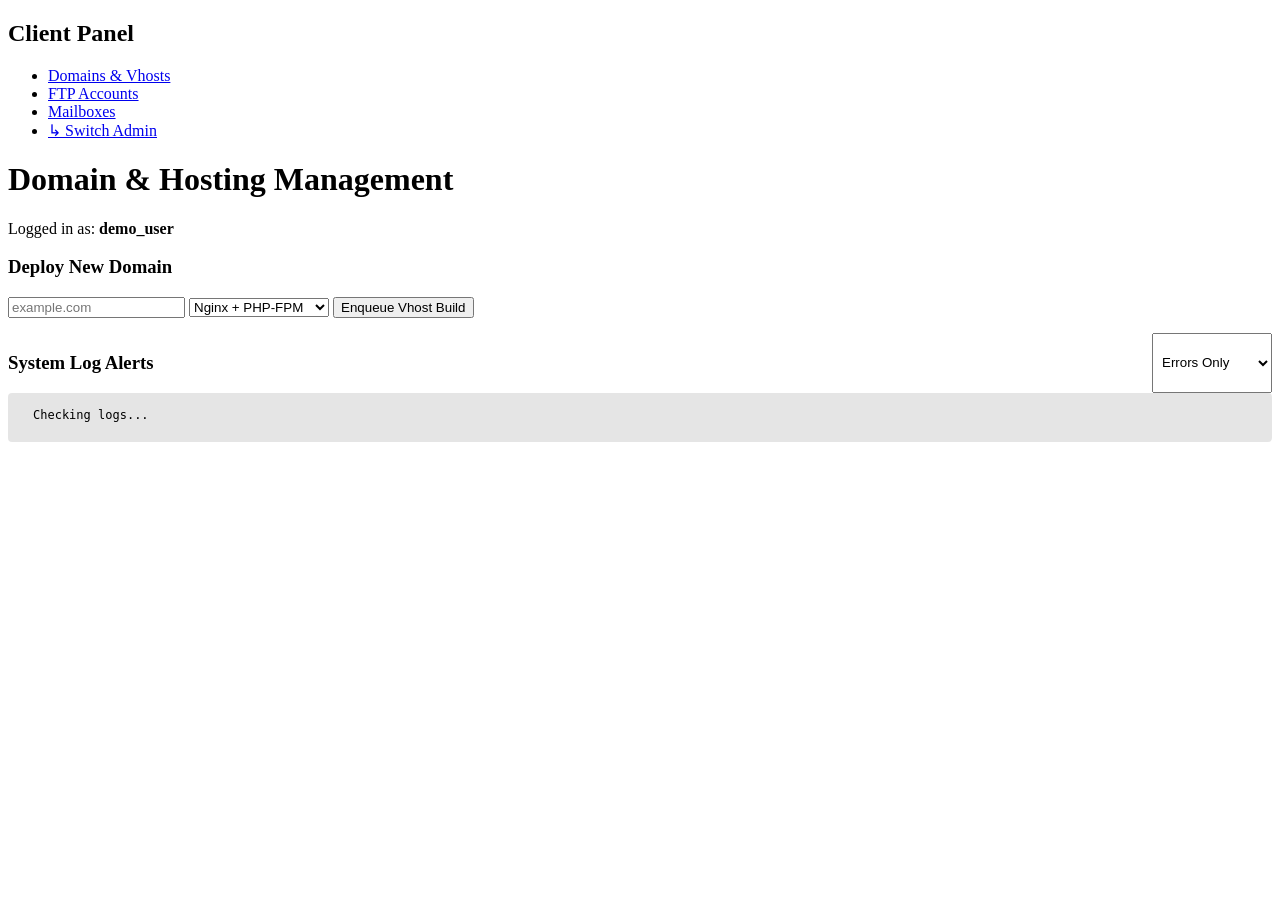
==== web/user/index.html @ f7bd6663 "Initialize dev branch with current project state" ====
<!DOCTYPE html>
<html lang="en">
<head>
    <meta charset="UTF-8">
    <meta name="viewport" content="width=device-width, initial-scale=1.0">
    <title>User Area | dashBoard2go</title>
    <link href="https://fonts.googleapis.com/css2?family=Poppins:wght@300;400;500;600&display=swap" rel="stylesheet">
    <link rel="stylesheet" href="/shared/style.css">
    <style>
        .alert-box { max-height: 250px; overflow-y: auto; background: rgba(0,0,0,0.1); padding: 15px; border-radius: 4px; font-family: monospace; font-size: 12px; }
        .alert-box div { margin-bottom: 5px; border-left: 2px solid var(--danger-color); padding-left: 10px; }
    </style>
</head>
<body>
    <aside class="sidebar">
        <h2>Client Panel</h2>
        <ul>
            <li><a href="#" class="active">Domains & Vhosts</a></li>
            <li><a href="#">FTP Accounts</a></li>
            <li><a href="#">Mailboxes</a></li>
            <li><a href="/admin">↳ Switch Admin</a></li>
        </ul>
    </aside>

    <main class="main-content">
        <header>
            <h1>Domain & Hosting Management</h1>
            <div class="user-info">
                <span>Logged in as: <strong>demo_user</strong></span>
            </div>
        </header>

        <div class="grid-2">
            <!-- Add Domain Form -->
            <div class="card">
                <h3>Deploy New Domain</h3>
                <form id="addDomainForm">
                    <input type="text" id="domain" placeholder="example.com" required>
                    <select id="engine">
                        <option value="nginx">Nginx + PHP-FPM</option>
                        <option value="apache2">Apache2 + FastCGI</option>
                    </select>
                    <input type="hidden" id="sysuser" value="demo_user">
                    <button type="submit">Enqueue Vhost Build</button>
                    <div id="domainResponse" style="margin-top: 15px; font-size: 14px;"></div>
                </form>
            </div>

            <!-- Web & Server Log Alerts -->
            <div class="card">
                <div style="display:flex; justify-content:space-between;">
                    <h3>System Log Alerts</h3>
                    <select id="alertPref" style="width: 120px; padding: 5px;" onchange="updateAlertLevel(this.value)">
                        <option value="none">Disabled</option>
                        <option value="errors" selected>Errors Only</option>
                        <option value="warnings">Warnings Only</option>
                        <option value="both">Both</option>
                    </select>
                </div>
                
                <div class="alert-box" id="recentAlerts">
                    <div style="border-color: var(--success-color);">Checking logs...</div>
                </div>
            </div>
        </div>
    </main>

    <script>
        // Form Submission mapping to Core API Job Queue -> Worker
        document.getElementById('addDomainForm').addEventListener('submit', async (e) => {
            e.preventDefault();
            const btn = e.target.querySelector('button');
            const originalText = btn.innerText;
            btn.innerText = "Queueing...";
            
            const payload = {
                domain: document.getElementById('domain').value,
                engine: document.getElementById('engine').value,
                username: document.getElementById('sysuser').value
            };

            try {
                const res = await fetch('/api/v1/user/vhost', {
                    method: 'POST',
                    headers: {'Content-Type': 'application/json'},
                    body: JSON.stringify(payload)
                });
                const data = await res.json();
                
                if(res.ok) {
                    document.getElementById('domainResponse').innerHTML = `<span style="color: var(--success-color)">Success! Job ID: ${data.job_id} processed by background worker.</span>`;
                } else {
                    document.getElementById('domainResponse').innerHTML = `<span style="color: var(--danger-color)">Error: ${data.error}</span>`;
                }
                
                e.target.reset();
            } catch (err) {
                 document.getElementById('domainResponse').innerHTML = `<span style="color: var(--danger-color)">Failed to deploy vhost.</span>`;
            }
            btn.innerText = originalText;
        });

        // Async API to fetch alerts polled by watchdog from DB
        async function fetchAlerts() {
            try {
                const res = await fetch('/api/v1/user/alerts');
                const data = await res.json();
                
                let html = '';
                if(data.alerts && data.alerts.length > 0) {
                    data.alerts.forEach(msg => {
                        let colorStr = msg.toLowerCase().includes('warn') ? "var(--warning-color)" : "var(--danger-color)";
                        html += `<div style="border-color: ${colorStr}">${msg}</div>`;
                    });
                } else {
                    html = '<div style="border-color: var(--success-color)">No active alerts found.</div>';
                }
                document.getElementById('recentAlerts').innerHTML = html;
            } catch(e) {
                console.error("Alerts sync failed.");
            }
        }

        async function updateAlertLevel(level) {
             await fetch('/api/v1/user/alerts/config', {
                method: 'POST',
                headers: {'Content-Type': 'application/json'},
                body: JSON.stringify({username: "demo_user", level: level})
             });
        }

        fetchAlerts();
        setInterval(fetchAlerts, 15000); // UI poll Watchdog alerts
    </script>
</body>
</html>
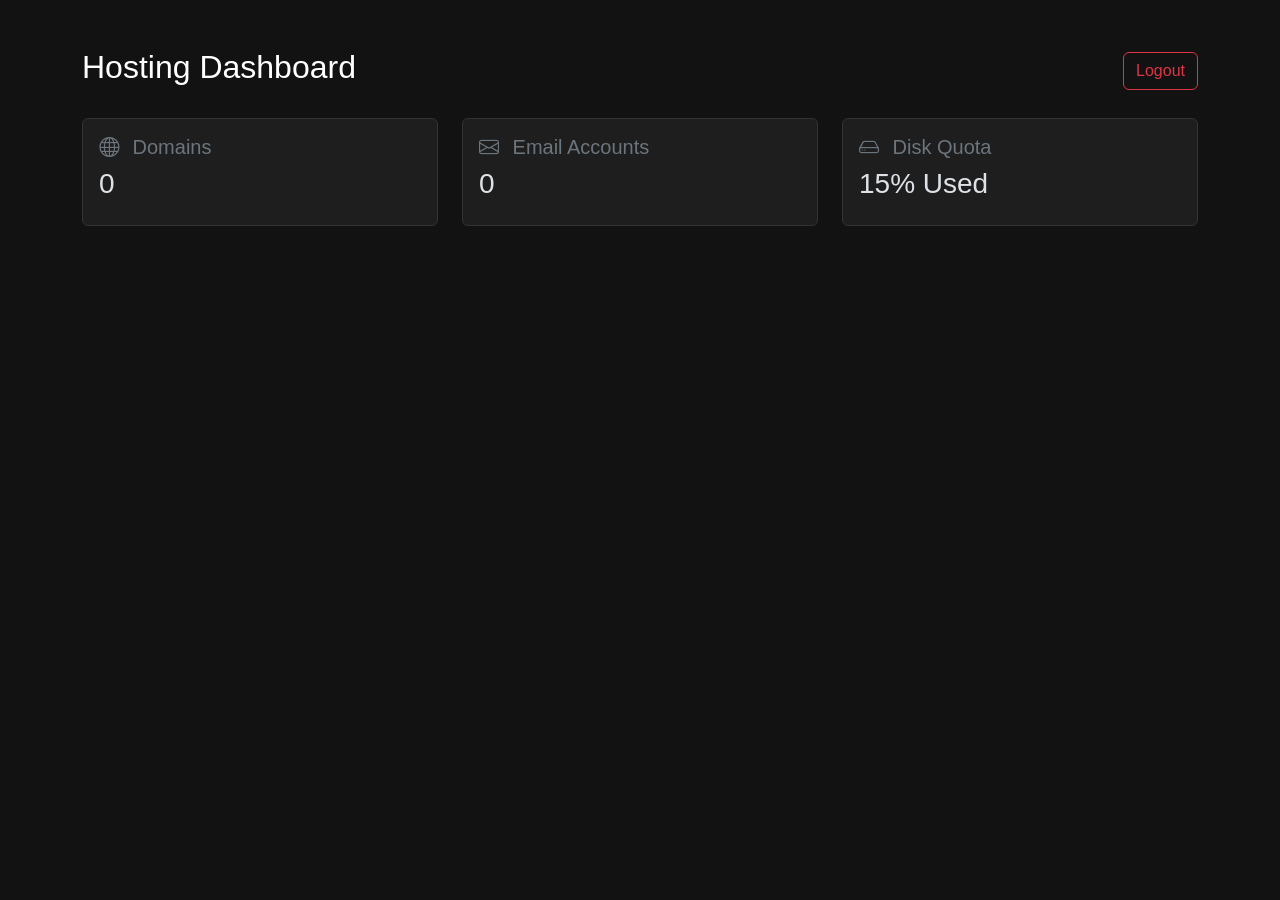
==== commit ab89b106: "Add Cockpit-style Bootstrap admin and User impersonation" ====
--- a/web/user/index.html
+++ b/web/user/index.html
@@ -1,136 +1,67 @@
 <!DOCTYPE html>
-<html lang="en">
+<html lang="en" data-bs-theme="dark">
 <head>
     <meta charset="UTF-8">
     <meta name="viewport" content="width=device-width, initial-scale=1.0">
-    <title>User Area | dashBoard2go</title>
-    <link href="https://fonts.googleapis.com/css2?family=Poppins:wght@300;400;500;600&display=swap" rel="stylesheet">
-    <link rel="stylesheet" href="/shared/style.css">
+    <title>User Dashboard | dashBoard2go</title>
+    <!-- Bootstrap CSS (Dark Mode Default) -->
+    <link href="https://cdn.jsdelivr.net/npm/bootstrap@5.3.3/dist/css/bootstrap.min.css" rel="stylesheet">
+    <link rel="stylesheet" href="https://cdn.jsdelivr.net/npm/bootstrap-icons@1.11.3/font/bootstrap-icons.min.css">
     <style>
-        .alert-box { max-height: 250px; overflow-y: auto; background: rgba(0,0,0,0.1); padding: 15px; border-radius: 4px; font-family: monospace; font-size: 12px; }
-        .alert-box div { margin-bottom: 5px; border-left: 2px solid var(--danger-color); padding-left: 10px; }
+        body { font-family: 'Poppins', sans-serif; background-color: #121212; }
+        .impersonation-bar { background-color: #dc3545; color: white; padding: 10px; text-align: center; font-weight: bold; }
+        .card { background-color: #1e1e1e; border: 1px solid #333; margin-bottom: 20px; }
     </style>
 </head>
 <body>
-    <aside class="sidebar">
-        <h2>Client Panel</h2>
-        <ul>
-            <li><a href="#" class="active">Domains & Vhosts</a></li>
-            <li><a href="#">FTP Accounts</a></li>
-            <li><a href="#">Mailboxes</a></li>
-            <li><a href="/admin">↳ Switch Admin</a></li>
-        </ul>
-    </aside>
+    <div id="impersonationBar" class="impersonation-bar d-none">
+        <i class="bi bi-exclamation-triangle"></i> You are logged in as a user. <a href="/admin" class="text-white text-decoration-underline" onclick="returnAdmin()">Return to Admin Dashboard</a>
+    </div>
 
-    <main class="main-content">
-        <header>
-            <h1>Domain & Hosting Management</h1>
-            <div class="user-info">
-                <span>Logged in as: <strong>demo_user</strong></span>
+    <div class="container mt-5">
+        <div class="d-flex justify-content-between align-items-center mb-4">
+            <h2 class="text-white">Hosting Dashboard</h2>
+            <button class="btn btn-outline-danger" onclick="logout()">Logout</button>
+        </div>
+
+        <div class="row">
+            <div class="col-md-4">
+                <div class="card p-3">
+                    <h5 class="text-secondary"><i class="bi bi-globe me-2"></i> Domains</h5>
+                    <h3>0</h3>
+                </div>
             </div>
-        </header>
-
-        <div class="grid-2">
-            <!-- Add Domain Form -->
-            <div class="card">
-                <h3>Deploy New Domain</h3>
-                <form id="addDomainForm">
-                    <input type="text" id="domain" placeholder="example.com" required>
-                    <select id="engine">
-                        <option value="nginx">Nginx + PHP-FPM</option>
-                        <option value="apache2">Apache2 + FastCGI</option>
-                    </select>
-                    <input type="hidden" id="sysuser" value="demo_user">
-                    <button type="submit">Enqueue Vhost Build</button>
-                    <div id="domainResponse" style="margin-top: 15px; font-size: 14px;"></div>
-                </form>
+            <div class="col-md-4">
+                <div class="card p-3">
+                    <h5 class="text-secondary"><i class="bi bi-envelope me-2"></i> Email Accounts</h5>
+                    <h3>0</h3>
+                </div>
             </div>
-
-            <!-- Web & Server Log Alerts -->
-            <div class="card">
-                <div style="display:flex; justify-content:space-between;">
-                    <h3>System Log Alerts</h3>
-                    <select id="alertPref" style="width: 120px; padding: 5px;" onchange="updateAlertLevel(this.value)">
-                        <option value="none">Disabled</option>
-                        <option value="errors" selected>Errors Only</option>
-                        <option value="warnings">Warnings Only</option>
-                        <option value="both">Both</option>
-                    </select>
-                </div>
-                
-                <div class="alert-box" id="recentAlerts">
-                    <div style="border-color: var(--success-color);">Checking logs...</div>
+            <div class="col-md-4">
+                <div class="card p-3">
+                    <h5 class="text-secondary"><i class="bi bi-hdd me-2"></i> Disk Quota</h5>
+                    <h3>15% Used</h3>
                 </div>
             </div>
         </div>
-    </main>
+    </div>
 
+    <script src="https://cdn.jsdelivr.net/npm/bootstrap@5.3.3/dist/js/bootstrap.bundle.min.js"></script>
     <script>
-        // Form Submission mapping to Core API Job Queue -> Worker
-        document.getElementById('addDomainForm').addEventListener('submit', async (e) => {
-            e.preventDefault();
-            const btn = e.target.querySelector('button');
-            const originalText = btn.innerText;
-            btn.innerText = "Queueing...";
-            
-            const payload = {
-                domain: document.getElementById('domain').value,
-                engine: document.getElementById('engine').value,
-                username: document.getElementById('sysuser').value
-            };
-
-            try {
-                const res = await fetch('/api/v1/user/vhost', {
-                    method: 'POST',
-                    headers: {'Content-Type': 'application/json'},
-                    body: JSON.stringify(payload)
-                });
-                const data = await res.json();
-                
-                if(res.ok) {
-                    document.getElementById('domainResponse').innerHTML = `<span style="color: var(--success-color)">Success! Job ID: ${data.job_id} processed by background worker.</span>`;
-                } else {
-                    document.getElementById('domainResponse').innerHTML = `<span style="color: var(--danger-color)">Error: ${data.error}</span>`;
-                }
-                
-                e.target.reset();
-            } catch (err) {
-                 document.getElementById('domainResponse').innerHTML = `<span style="color: var(--danger-color)">Failed to deploy vhost.</span>`;
-            }
-            btn.innerText = originalText;
-        });
-
-        // Async API to fetch alerts polled by watchdog from DB
-        async function fetchAlerts() {
-            try {
-                const res = await fetch('/api/v1/user/alerts');
-                const data = await res.json();
-                
-                let html = '';
-                if(data.alerts && data.alerts.length > 0) {
-                    data.alerts.forEach(msg => {
-                        let colorStr = msg.toLowerCase().includes('warn') ? "var(--warning-color)" : "var(--danger-color)";
-                        html += `<div style="border-color: ${colorStr}">${msg}</div>`;
-                    });
-                } else {
-                    html = '<div style="border-color: var(--success-color)">No active alerts found.</div>';
-                }
-                document.getElementById('recentAlerts').innerHTML = html;
-            } catch(e) {
-                console.error("Alerts sync failed.");
-            }
+        if (localStorage.getItem('adminReturn') === 'true') {
+            document.getElementById('impersonationBar').classList.remove('d-none');
         }
 
-        async function updateAlertLevel(level) {
-             await fetch('/api/v1/user/alerts/config', {
-                method: 'POST',
-                headers: {'Content-Type': 'application/json'},
-                body: JSON.stringify({username: "demo_user", level: level})
-             });
+        function returnAdmin() {
+            localStorage.removeItem('adminReturn');
+            // Mock reverting explicitly in go routes, but for now client visually removes it.
+            window.location.href = '/admin';
         }
 
-        fetchAlerts();
-        setInterval(fetchAlerts, 15000); // UI poll Watchdog alerts
+        function logout() {
+            document.cookie = "dashboard_session=; expires=Thu, 01 Jan 1970 00:00:00 UTC; path=/;";
+            window.location.href = '/login';
+        }
     </script>
 </body>
 </html>
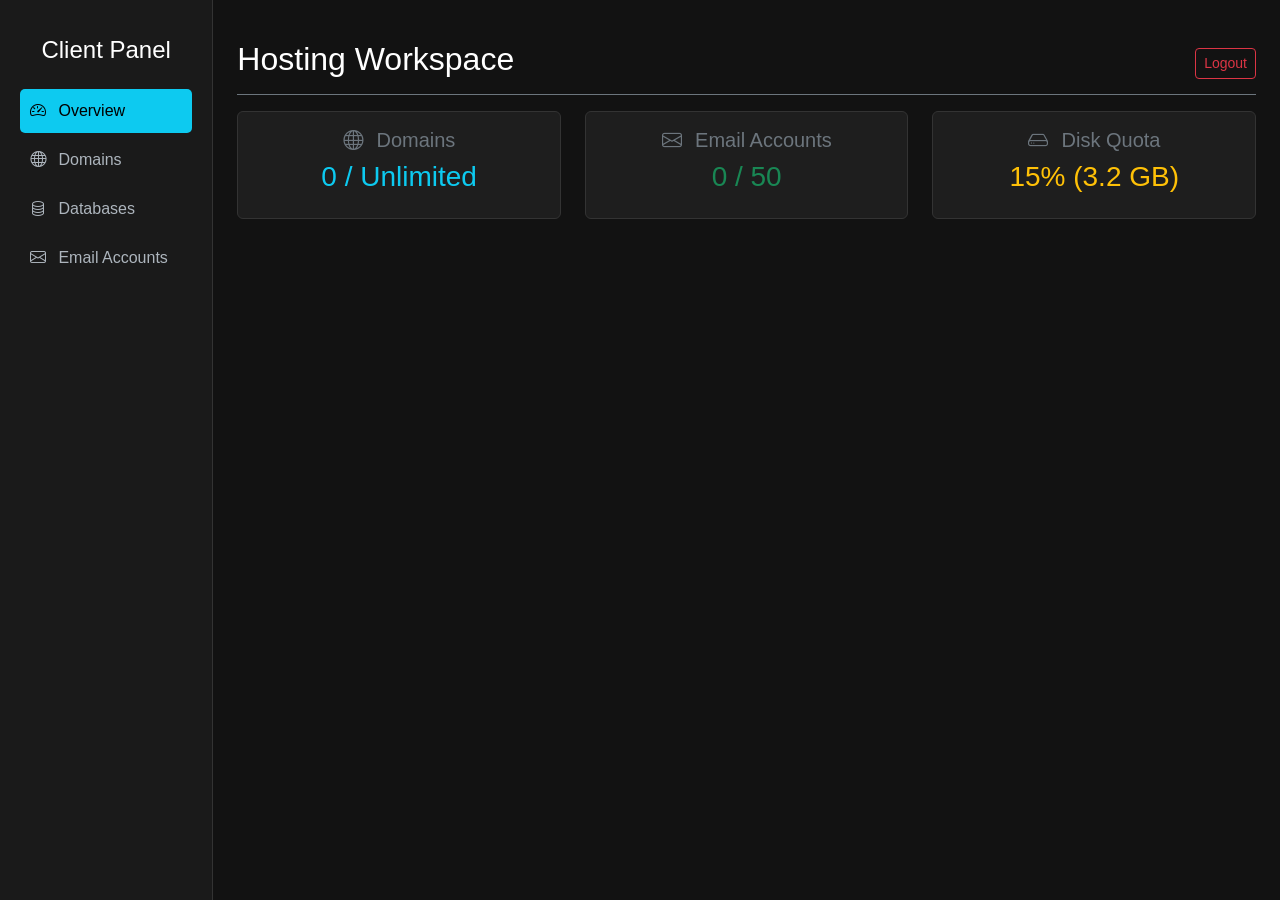
==== commit e0c60b34: "Feature: Refactor User interface bridging unified sidebar styling and explicit mapping forms for Dom" ====
--- a/web/user/index.html
+++ b/web/user/index.html
@@ -4,46 +4,161 @@
     <meta charset="UTF-8">
     <meta name="viewport" content="width=device-width, initial-scale=1.0">
     <title>User Dashboard | dashBoard2go</title>
-    <!-- Bootstrap CSS (Dark Mode Default) -->
+    <!-- Bootstrap CSS -->
     <link href="https://cdn.jsdelivr.net/npm/bootstrap@5.3.3/dist/css/bootstrap.min.css" rel="stylesheet">
     <link rel="stylesheet" href="https://cdn.jsdelivr.net/npm/bootstrap-icons@1.11.3/font/bootstrap-icons.min.css">
     <style>
         body { font-family: 'Poppins', sans-serif; background-color: #121212; }
         .impersonation-bar { background-color: #dc3545; color: white; padding: 10px; text-align: center; font-weight: bold; }
+        .sidebar { min-height: 100vh; background-color: #1a1a1a; padding: 20px; border-right: 1px solid #333; }
+        .sidebar a { color: #adb5bd; text-decoration: none; padding: 10px; display: block; border-radius: 5px; margin-bottom: 5px; }
+        .sidebar a:hover, .sidebar a.active { background-color: #0dcaf0; color: #000; font-weight: 500; }
         .card { background-color: #1e1e1e; border: 1px solid #333; margin-bottom: 20px; }
+        .card-header { border-bottom: 1px solid #333; background-color: rgba(0,0,0,0.2); }
     </style>
 </head>
 <body>
     <div id="impersonationBar" class="impersonation-bar d-none">
-        <i class="bi bi-exclamation-triangle"></i> You are logged in as a user. <a href="/admin" class="text-white text-decoration-underline" onclick="returnAdmin()">Return to Admin Dashboard</a>
+        <i class="bi bi-exclamation-triangle"></i> You are logged in as a user. <a href="#" class="text-white text-decoration-underline" onclick="returnAdmin()">Return to Admin Dashboard</a>
     </div>
 
-    <div class="container mt-5">
-        <div class="d-flex justify-content-between align-items-center mb-4">
-            <h2 class="text-white">Hosting Dashboard</h2>
-            <button class="btn btn-outline-danger" onclick="logout()">Logout</button>
+    <div class="container-fluid">
+        <div class="row">
+            <!-- Sidebar -->
+            <nav class="col-md-3 col-lg-2 d-md-block sidebar collapse">
+                <div class="position-sticky pt-3">
+                    <h4 class="text-white text-center mb-4">Client Panel</h4>
+                    <ul class="nav flex-column">
+                        <li class="nav-item"><a class="nav-link active" href="#dashboard" data-bs-toggle="pill"><i class="bi bi-speedometer2 me-2"></i> Overview</a></li>
+                        <li class="nav-item"><a class="nav-link" href="#domains" data-bs-toggle="pill"><i class="bi bi-globe me-2"></i> Domains</a></li>
+                        <li class="nav-item"><a class="nav-link" href="#databases" data-bs-toggle="pill"><i class="bi bi-database me-2"></i> Databases</a></li>
+                        <li class="nav-item"><a class="nav-link" href="#email" data-bs-toggle="pill"><i class="bi bi-envelope me-2"></i> Email Accounts</a></li>
+                    </ul>
+                </div>
+            </nav>
+
+            <!-- Main Content -->
+            <main class="col-md-9 ms-sm-auto col-lg-10 px-md-4 py-4">
+                <div class="d-flex justify-content-between flex-wrap flex-md-nowrap align-items-center pt-3 pb-2 mb-3 border-bottom border-secondary">
+                    <h2 class="text-white">Hosting Workspace</h2>
+                    <button class="btn btn-outline-danger btn-sm" onclick="logout()">Logout</button>
+                </div>
+
+                <div class="tab-content" id="v-pills-tabContent">
+                    <!-- Dashboard -->
+                    <div class="tab-pane fade show active" id="dashboard">
+                        <div class="row">
+                            <div class="col-md-4">
+                                <div class="card p-3 text-center">
+                                    <h5 class="text-secondary"><i class="bi bi-globe me-2"></i> Domains</h5>
+                                    <h3 class="text-info">0 / Unlimited</h3>
+                                </div>
+                            </div>
+                            <div class="col-md-4">
+                                <div class="card p-3 text-center">
+                                    <h5 class="text-secondary"><i class="bi bi-envelope me-2"></i> Email Accounts</h5>
+                                    <h3 class="text-success">0 / 50</h3>
+                                </div>
+                            </div>
+                            <div class="col-md-4">
+                                <div class="card p-3 text-center">
+                                    <h5 class="text-secondary"><i class="bi bi-hdd me-2"></i> Disk Quota</h5>
+                                    <h3 class="text-warning">15% (3.2 GB)</h3>
+                                </div>
+                            </div>
+                        </div>
+                    </div>
+
+                    <!-- Domains -->
+                    <div class="tab-pane fade" id="domains">
+                        <div class="card">
+                            <div class="card-header d-flex justify-content-between align-items-center">
+                                <span>Domain Manager</span>
+                                <button class="btn btn-sm btn-info text-dark" data-bs-toggle="modal" data-bs-target="#addDomainModal">Add New Domain</button>
+                            </div>
+                            <div class="card-body table-responsive">
+                                <table class="table table-dark table-hover">
+                                    <thead><tr><th>Domain</th><th>Document Root</th><th>PHP Version</th><th>SSL</th><th>Actions</th></tr></thead>
+                                    <tbody id="domainTable">
+                                        <tr><td colspan="5" class="text-center text-muted">No domains configured.</td></tr>
+                                    </tbody>
+                                </table>
+                            </div>
+                        </div>
+                    </div>
+
+                    <!-- Databases -->
+                    <div class="tab-pane fade" id="databases">
+                        <div class="card">
+                            <div class="card-header d-flex justify-content-between align-items-center">
+                                <span>MySQL / MariaDB Databases</span>
+                                <button class="btn btn-sm btn-info text-dark" data-bs-toggle="modal" data-bs-target="#addDbModal">Create Database</button>
+                            </div>
+                            <div class="card-body table-responsive">
+                                <table class="table table-dark table-hover">
+                                    <thead><tr><th>Database Name</th><th>User</th><th>Host</th><th>Actions</th></tr></thead>
+                                    <tbody id="dbTable">
+                                        <tr><td colspan="4" class="text-center text-muted">No databases created.</td></tr>
+                                    </tbody>
+                                </table>
+                            </div>
+                        </div>
+                    </div>
+
+                    <!-- Email -->
+                    <div class="tab-pane fade" id="email">
+                        <div class="card">
+                            <div class="card-header d-flex justify-content-between align-items-center">
+                                <span>Mailboxes</span>
+                                <button class="btn btn-sm btn-info text-dark" data-bs-toggle="modal" data-bs-target="#addEmailModal">Create Mailbox</button>
+                            </div>
+                            <div class="card-body table-responsive">
+                                <table class="table table-dark table-hover">
+                                    <thead><tr><th>Address</th><th>Quota</th><th>Usage</th><th>Actions</th></tr></thead>
+                                    <tbody id="emailTable">
+                                        <tr><td colspan="4" class="text-center text-muted">No mailboxes created.</td></tr>
+                                    </tbody>
+                                </table>
+                            </div>
+                        </div>
+                    </div>
+                </div>
+            </main>
         </div>
+    </div>
 
-        <div class="row">
-            <div class="col-md-4">
-                <div class="card p-3">
-                    <h5 class="text-secondary"><i class="bi bi-globe me-2"></i> Domains</h5>
-                    <h3>0</h3>
+    <!-- Modals -->
+    <!-- Add Domain Form -->
+    <div class="modal fade" id="addDomainModal" tabindex="-1" data-bs-theme="dark">
+      <div class="modal-dialog">
+        <div class="modal-content bg-dark text-white">
+          <div class="modal-header border-secondary">
+            <h5 class="modal-title">Add New Domain</h5>
+            <button type="button" class="btn-close" data-bs-dismiss="modal"></button>
+          </div>
+          <div class="modal-body">
+            <form id="formAddDomain">
+                <div class="mb-3">
+                    <label>Domain Name</label>
+                    <input type="text" class="form-control bg-secondary text-white border-0" id="domName" placeholder="example.com" required>
                 </div>
-            </div>
-            <div class="col-md-4">
-                <div class="card p-3">
-                    <h5 class="text-secondary"><i class="bi bi-envelope me-2"></i> Email Accounts</h5>
-                    <h3>0</h3>
+                <div class="mb-3">
+                    <label>PHP Version</label>
+                    <select class="form-select bg-secondary text-white border-0" id="domPhp">
+                        <option value="8.3">PHP 8.3 (Default)</option>
+                        <option value="8.2">PHP 8.2</option>
+                        <option value="7.4">PHP 7.4</option>
+                    </select>
                 </div>
-            </div>
-            <div class="col-md-4">
-                <div class="card p-3">
-                    <h5 class="text-secondary"><i class="bi bi-hdd me-2"></i> Disk Quota</h5>
-                    <h3>15% Used</h3>
+                <div class="mb-3 form-check">
+                    <input type="checkbox" class="form-check-input" id="domSsl" checked>
+                    <label class="form-check-label">Enable Let's Encrypt SSL</label>
                 </div>
-            </div>
+                <button type="submit" class="btn btn-info text-dark w-100">Provision Domain</button>
+            </form>
+          </div>
         </div>
+      </div>
     </div>
 
     <script src="https://cdn.jsdelivr.net/npm/bootstrap@5.3.3/dist/js/bootstrap.bundle.min.js"></script>
@@ -51,17 +166,31 @@
         if (localStorage.getItem('adminReturn') === 'true') {
             document.getElementById('impersonationBar').classList.remove('d-none');
         }
-
         function returnAdmin() {
             localStorage.removeItem('adminReturn');
-            // Mock reverting explicitly in go routes, but for now client visually removes it.
             window.location.href = '/admin';
         }
-
         function logout() {
             document.cookie = "dashboard_session=; expires=Thu, 01 Jan 1970 00:00:00 UTC; path=/;";
             window.location.href = '/login';
         }
+
+        // Domain Submit Logic Mock
+        document.getElementById('formAddDomain').addEventListener('submit', async (e) => {
+            e.preventDefault();
+            const btn = e.target.querySelector('button');
+            btn.innerText = "Provisioning...";
+            
+            // We will wire this to /api/v1/user/domains once the backend is ready
+            setTimeout(() => {
+                alert("Domain provisioning task dispatched to worker queue!");
+                btn.innerText = "Provision Domain";
+                var myModalEl = document.getElementById('addDomainModal');
+                var modal = bootstrap.Modal.getInstance(myModalEl);
+                modal.hide();
+                e.target.reset();
+            }, 1000);
+        });
     </script>
 </body>
 </html>
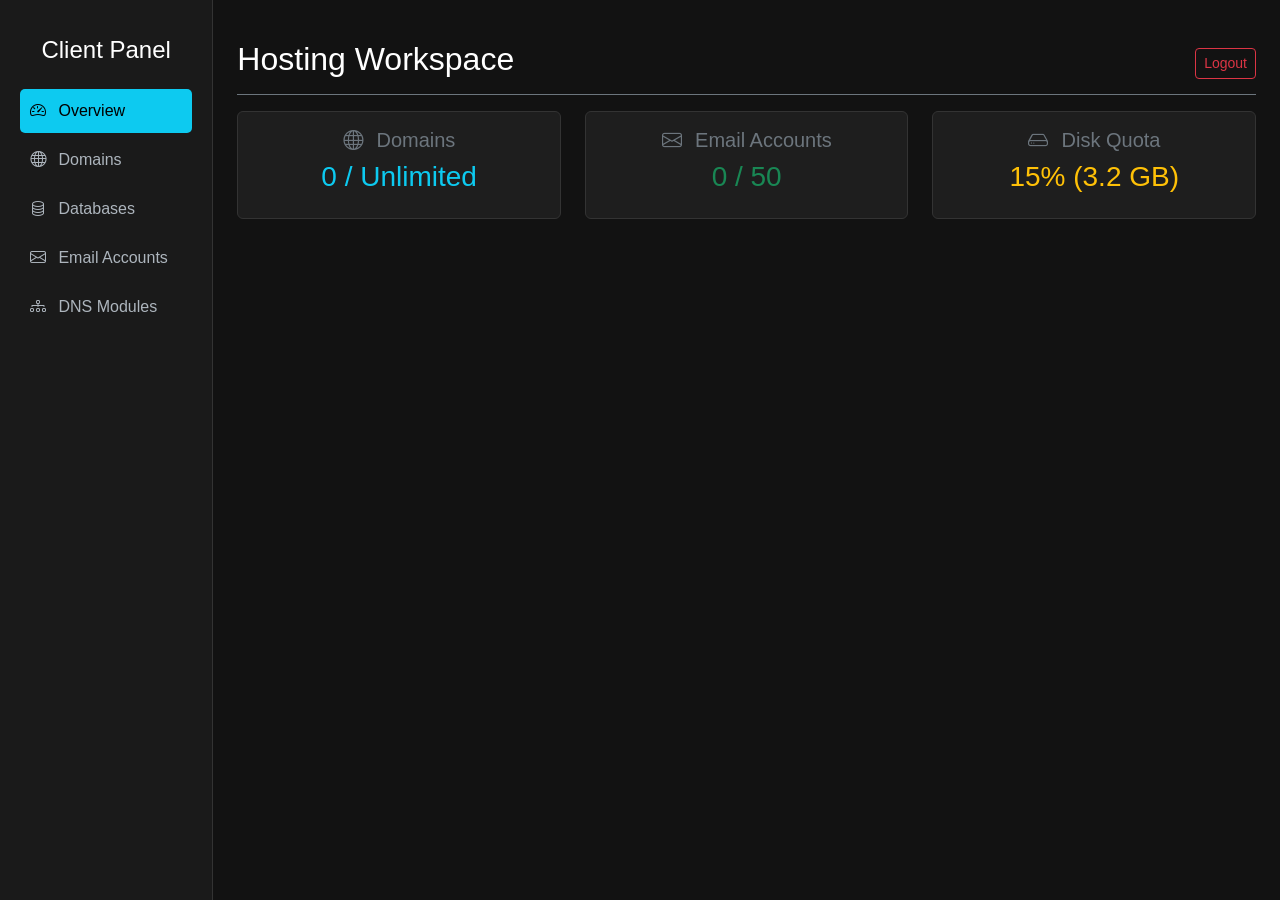
==== commit 6452149e: "improvements and version bump. hopefully we have working updater now" ====
--- a/web/user/index.html
+++ b/web/user/index.html
@@ -33,6 +33,7 @@
                         <li class="nav-item"><a class="nav-link" href="#domains" data-bs-toggle="pill"><i class="bi bi-globe me-2"></i> Domains</a></li>
                         <li class="nav-item"><a class="nav-link" href="#databases" data-bs-toggle="pill"><i class="bi bi-database me-2"></i> Databases</a></li>
                         <li class="nav-item"><a class="nav-link" href="#email" data-bs-toggle="pill"><i class="bi bi-envelope me-2"></i> Email Accounts</a></li>
+                        <li class="nav-item"><a class="nav-link" href="#dns" data-bs-toggle="pill"><i class="bi bi-diagram-3 me-2"></i> DNS Modules</a></li>
                     </ul>
                 </div>
             </nav>
@@ -122,6 +123,37 @@
                             </div>
                         </div>
                     </div>
+
+                    <!-- DNS Tab -->
+                    <div class="tab-pane fade" id="dns">
+                        <div class="row">
+                            <!-- Left Sub-menu column -->
+                            <div class="col-md-3 border-end border-secondary">
+                                <ul class="nav flex-column nav-pills" id="dns-user-submenu" role="tablist" aria-orientation="vertical">
+                                    <li class="nav-item"><span class="text-secondary fw-bold px-3 py-2 d-block bg-dark">DNS</span></li>
+                                    <li class="nav-item"><a class="nav-link active" href="#user-dns-wizard" data-bs-toggle="pill">DNS-Wizard</a></li>
+                                    <li class="nav-item"><a class="nav-link" href="#user-dns-zones" data-bs-toggle="pill">DNS Zones</a></li>
+                                </ul>
+                            </div>
+                            
+                            <!-- Right Main Content column -->
+                            <div class="col-md-9 tab-content">
+                                <div class="tab-pane fade show active" id="user-dns-wizard">
+                                    <h4 class="text-white mb-3">Client DNS Wizard</h4>
+                                    <div class="alert alert-info">
+                                        <p>// TODO: Implement limited DNS template selection mapping to 'dns_templates' via /api/v1/user/dns/zones</p>
+                                    </div>
+                                </div>
+                                <div class="tab-pane fade" id="user-dns-zones">
+                                    <h4 class="text-white mb-3">Managed Zones</h4>
+                                    <div class="alert alert-info">
+                                        <p>// TODO: Implement the table of Bind9 zones for the logged-in user dynamically loaded here.</p>
+                                    </div>
+                                </div>
+                            </div>
+                        </div>
+                    </div>
+
                 </div>
             </main>
         </div>
@@ -161,6 +193,122 @@
       </div>
     </div>
 
+    <!-- Add Database Form -->
+    <div class="modal fade" id="addDbModal" tabindex="-1" data-bs-theme="dark">
+      <div class="modal-dialog">
+        <div class="modal-content bg-dark text-white">
+          <div class="modal-header border-secondary">
+            <h5 class="modal-title">Create Database</h5>
+            <button type="button" class="btn-close" data-bs-dismiss="modal"></button>
+          </div>
+          <div class="modal-body">
+            <form id="formAddDb">
+                <div class="mb-3">
+                    <label>Database Name</label>
+                    <input type="text" class="form-control bg-secondary text-white border-0" id="dbName" placeholder="db_name" required>
+                </div>
+                <div class="mb-3">
+                    <label>Database User</label>
+                    <input type="text" class="form-control bg-secondary text-white border-0" id="dbUser" placeholder="db_user" required>
+                </div>
+                <div class="mb-3">
+                    <label>Password</label>
+                    <input type="password" class="form-control bg-secondary text-white border-0" id="dbPass" required>
+                </div>
+                <button type="submit" class="btn btn-info text-dark w-100">Create Database</button>
+            </form>
+          </div>
+        </div>
+      </div>
+    </div>
+
+    <!-- Add Email Form -->
+    <div class="modal fade" id="addEmailModal" tabindex="-1" data-bs-theme="dark">
+      <div class="modal-dialog">
+        <div class="modal-content bg-dark text-white">
+          <div class="modal-header border-secondary">
+            <h5 class="modal-title">Create Mailbox</h5>
+            <button type="button" class="btn-close" data-bs-dismiss="modal"></button>
+          </div>
+          <div class="modal-body">
+            <form id="formAddEmail">
+                <div class="mb-3">
+                    <label>Email Address</label>
+                    <input type="email" class="form-control bg-secondary text-white border-0" id="emailAddress" placeholder="user@domain.com" required>
+                </div>
+                <div class="mb-3">
+                    <label>Password</label>
+                    <input type="password" class="form-control bg-secondary text-white border-0" id="emailPass" required>
+                </div>
+                <div class="mb-3">
+                    <label>Quota (MB)</label>
+                    <input type="number" class="form-control bg-secondary text-white border-0" id="emailQuota" value="1024" required>
+                </div>
+                <button type="submit" class="btn btn-info text-dark w-100">Create Mailbox</button>
+            </form>
+          </div>
+        </div>
+      </div>
+    </div>
+
+    <!-- Add Database Form -->
+    <div class="modal fade" id="addDbModal" tabindex="-1" data-bs-theme="dark">
+      <div class="modal-dialog">
+        <div class="modal-content bg-dark text-white">
+          <div class="modal-header border-secondary">
+            <h5 class="modal-title">Create Database</h5>
+            <button type="button" class="btn-close" data-bs-dismiss="modal"></button>
+          </div>
+          <div class="modal-body">
+            <form id="formAddDb">
+                <div class="mb-3">
+                    <label>Database Name</label>
+                    <input type="text" class="form-control bg-secondary text-white border-0" id="dbName" placeholder="db_name" required>
+                </div>
+                <div class="mb-3">
+                    <label>Database User</label>
+                    <input type="text" class="form-control bg-secondary text-white border-0" id="dbUser" placeholder="db_user" required>
+                </div>
+                <div class="mb-3">
+                    <label>Password</label>
+                    <input type="password" class="form-control bg-secondary text-white border-0" id="dbPass" required>
+                </div>
+                <button type="submit" class="btn btn-info text-dark w-100">Create Database</button>
+            </form>
+          </div>
+        </div>
+      </div>
+    </div>
+
+    <!-- Add Email Form -->
+    <div class="modal fade" id="addEmailModal" tabindex="-1" data-bs-theme="dark">
+      <div class="modal-dialog">
+        <div class="modal-content bg-dark text-white">
+          <div class="modal-header border-secondary">
+            <h5 class="modal-title">Create Mailbox</h5>
+            <button type="button" class="btn-close" data-bs-dismiss="modal"></button>
+          </div>
+          <div class="modal-body">
+            <form id="formAddEmail">
+                <div class="mb-3">
+                    <label>Email Address</label>
+                    <input type="email" class="form-control bg-secondary text-white border-0" id="emailAddress" placeholder="user@domain.com" required>
+                </div>
+                <div class="mb-3">
+                    <label>Password</label>
+                    <input type="password" class="form-control bg-secondary text-white border-0" id="emailPass" required>
+                </div>
+                <div class="mb-3">
+                    <label>Quota (MB)</label>
+                    <input type="number" class="form-control bg-secondary text-white border-0" id="emailQuota" value="1024" required>
+                </div>
+                <button type="submit" class="btn btn-info text-dark w-100">Create Mailbox</button>
+            </form>
+          </div>
+        </div>
+      </div>
+    </div>
+
     <script src="https://cdn.jsdelivr.net/npm/bootstrap@5.3.3/dist/js/bootstrap.bundle.min.js"></script>
     <script>
         if (localStorage.getItem('adminReturn') === 'true') {
@@ -175,22 +323,248 @@
             window.location.href = '/login';
         }
 
-        // Domain Submit Logic Mock
+        
+        // --- REAL API FETCH LOGIC ---
+        
+        // We simulate currently logged-in user from a meta tag or local storage. 
+        // For simplicity now, let's assume 'demo_user' if not tracked natively yet!
+        const currentUser = "demo_user";
+
+        async function loadDomains() {
+            try {
+                const res = await fetch('/api/v1/user/domains?username=' + currentUser);
+                const data = await res.json();
+                const tbody = document.getElementById('domainTable');
+                if(data.domains && data.domains.length > 0) {
+                    tbody.innerHTML = data.domains.map(d => `<tr><td>${d.domain}</td><td>/home/${currentUser}/${d.domain}</td><td>${d.php_version}</td><td>${d.ssl_enabled ? 'Yes' : 'No'}</td><td><button class='btn btn-sm btn-danger'><i class='bi bi-trash'></i></button></td></tr>`).join('');
+                } else {
+                    tbody.innerHTML = '<tr><td colspan="5" class="text-center text-muted">No domains configured.</td></tr>';
+                }
+            } catch(e) {}
+        }
+
+        async function loadDatabases() {
+            try {
+                const res = await fetch('/api/v1/user/databases?username=' + currentUser);
+                const data = await res.json();
+                const tbody = document.getElementById('dbTable');
+                if(data.databases && data.databases.length > 0) {
+                    tbody.innerHTML = data.databases.map(d => `<tr><td>${d.db_name}</td><td>${d.db_user}</td><td>${d.db_host}</td><td><button class='btn btn-sm btn-danger'><i class='bi bi-trash'></i></button></td></tr>`).join('');
+                } else {
+                    tbody.innerHTML = '<tr><td colspan="4" class="text-center text-muted">No databases created.</td></tr>';
+                }
+            } catch(e) {}
+        }
+
+        async function loadEmails() {
+            try {
+                const res = await fetch('/api/v1/user/emails?username=' + currentUser);
+                const data = await res.json();
+                const tbody = document.getElementById('emailTable');
+                if(data.emails && data.emails.length > 0) {
+                    tbody.innerHTML = data.emails.map(d => `<tr><td>${d.address}</td><td>${d.quota} MB</td><td>0 MB</td><td><button class='btn btn-sm btn-danger'><i class='bi bi-trash'></i></button></td></tr>`).join('');
+                } else {
+                    tbody.innerHTML = '<tr><td colspan="4" class="text-center text-muted">No mailboxes created.</td></tr>';
+                }
+            } catch(e) {}
+        }
+
         document.getElementById('formAddDomain').addEventListener('submit', async (e) => {
             e.preventDefault();
             const btn = e.target.querySelector('button');
+            const originalText = btn.innerText;
             btn.innerText = "Provisioning...";
             
-            // We will wire this to /api/v1/user/domains once the backend is ready
-            setTimeout(() => {
-                alert("Domain provisioning task dispatched to worker queue!");
-                btn.innerText = "Provision Domain";
-                var myModalEl = document.getElementById('addDomainModal');
-                var modal = bootstrap.Modal.getInstance(myModalEl);
-                modal.hide();
-                e.target.reset();
-            }, 1000);
+            const payload = {
+                username: currentUser,
+                domain: document.getElementById('domName').value,
+                php_version: document.getElementById('domPhp').value,
+                ssl_enabled: document.getElementById('domSsl').checked
+            };
+
+            const res = await fetch('/api/v1/user/domains', {
+                method: 'POST',
+                headers: {'Content-Type': 'application/json'},
+                body: JSON.stringify(payload)
+            });
+            const data = await res.json();
+            
+            if(res.ok) {
+                alert("Domain provisioning queued!");
+                await loadDomains();
+            } else {
+                alert("Error: " + (data.error || "Unknown logic error"));
+            }
+
+            btn.innerText = originalText;
+            var myModalEl = document.getElementById('addDomainModal');
+            var modal = bootstrap.Modal.getInstance(myModalEl);
+            modal.hide();
+            e.target.reset();
         });
+
+
+        document.getElementById('formAddDb').addEventListener('submit', async (e) => {
+            e.preventDefault();
+            const btn = e.target.querySelector('button');
+            const originalText = btn.innerText;
+            btn.innerText = "Creating...";
+            
+            const payload = {
+                username: currentUser,
+                db_name: document.getElementById('dbName').value,
+                db_user: document.getElementById('dbUser').value,
+                db_pass: document.getElementById('dbPass').value
+            };
+
+            const res = await fetch('/api/v1/user/databases', {
+                method: 'POST',
+                headers: {'Content-Type': 'application/json'},
+                body: JSON.stringify(payload)
+            });
+            const data = await res.json();
+            
+            if(res.ok) {
+                alert("Database creation queued!");
+                await loadDatabases();
+            } else {
+                alert("Error: " + (data.error || "Unknown logic error"));
+            }
+
+            btn.innerText = originalText;
+            var myModalEl = document.getElementById('addDbModal');
+            var modal = bootstrap.Modal.getInstance(myModalEl);
+            modal.hide();
+            e.target.reset();
+        });
+
+        document.getElementById('formAddEmail').addEventListener('submit', async (e) => {
+            e.preventDefault();
+            const btn = e.target.querySelector('button');
+            const originalText = btn.innerText;
+            btn.innerText = "Creating...";
+            
+            const payload = {
+                username: currentUser,
+                address: document.getElementById('emailAddress').value,
+                password: document.getElementById('emailPass').value,
+                quota: parseInt(document.getElementById('emailQuota').value, 10)
+            };
+
+            const res = await fetch('/api/v1/user/emails', {
+                method: 'POST',
+                headers: {'Content-Type': 'application/json'},
+                body: JSON.stringify(payload)
+            });
+            const data = await res.json();
+            
+            if(res.ok) {
+                alert("Mailbox creation queued!");
+                await loadEmails();
+            } else {
+                alert("Error: " + (data.error || "Unknown logic error"));
+            }
+
+            btn.innerText = originalText;
+            var myModalEl = document.getElementById('addEmailModal');
+            var modal = bootstrap.Modal.getInstance(myModalEl);
+            modal.hide();
+            e.target.reset();
+        });
+
+
+        document.getElementById("formAddDb").addEventListener("submit", async (e) => {
+            e.preventDefault();
+            const btn = e.target.querySelector("button");
+            const originalText = btn.innerText;
+            btn.innerText = "Creating...";
+            
+            const payload = {
+                username: currentUser,
+                db_name: document.getElementById("dbName").value,
+                db_user: document.getElementById("dbUser").value,
+                db_pass: document.getElementById("dbPass").value
+            };
+
+            const res = await fetch("/api/v1/user/databases", {
+                method: "POST",
+                headers: {"Content-Type": "application/json"},
+                body: JSON.stringify(payload)
+            });
+            const data = await res.json();
+            
+            if(res.ok) {
+                alert("Database creation queued!");
+                await loadDatabases();
+            } else {
+                alert("Error: " + (data.error || "Unknown logic"));
+            }
+
+            btn.innerText = originalText;
+            var myModalEl = document.getElementById("addDbModal");
+            var modal = bootstrap.Modal.getInstance(myModalEl);
+            modal.hide();
+            e.target.reset();
+        });
+
+        document.getElementById("formAddEmail").addEventListener("submit", async (e) => {
+            e.preventDefault();
+            const btn = e.target.querySelector("button");
+            const originalText = btn.innerText;
+            btn.innerText = "Creating...";
+            
+            const payload = {
+                username: currentUser,
+                address: document.getElementById("emailAddress").value,
+                password: document.getElementById("emailPass").value,
+                quota: parseInt(document.getElementById("emailQuota").value, 10)
+            };
+
+            const res = await fetch("/api/v1/user/emails", {
+                method: "POST",
+                headers: {"Content-Type": "application/json"},
+                body: JSON.stringify(payload)
+            });
+            const data = await res.json();
+            
+            if(res.ok) {
+                alert("Mailbox creation queued!");
+                await loadEmails();
+            } else {
+                alert("Error: " + (data.error || "Unknown logic"));
+            }
+
+            btn.innerText = originalText;
+            var myModalEl = document.getElementById("addEmailModal");
+            var modal = bootstrap.Modal.getInstance(myModalEl);
+            modal.hide();
+            e.target.reset();
+        });
+
+        // Auto load on tab click
+        document.querySelectorAll('a[data-bs-toggle="pill"]').forEach(tab => {
+            tab.addEventListener('shown.bs.tab', event => {
+                if(event.target.getAttribute('href') === '#domains') loadDomains();
+                if(event.target.getAttribute('href') === '#databases') loadDatabases();
+                if(event.target.getAttribute('href') === '#email') loadEmails();
+            });
+        });
+
+        // initial load if appropriate
+        loadDomains();
+        // --- END REAL API FETCH LOGIC ---
+
+        if (localStorage.getItem('adminReturn') === 'true') {
+            document.getElementById('impersonationBar').classList.remove('d-none');
+        }
+        function returnAdmin() {
+            localStorage.removeItem('adminReturn');
+            window.location.href = '/admin';
+        }
+        function logout() {
+            document.cookie = "dashboard_session=; expires=Thu, 01 Jan 1970 00:00:00 UTC; path=/;";
+            window.location.href = '/login';
+        }
     </script>
 </body>
 </html>
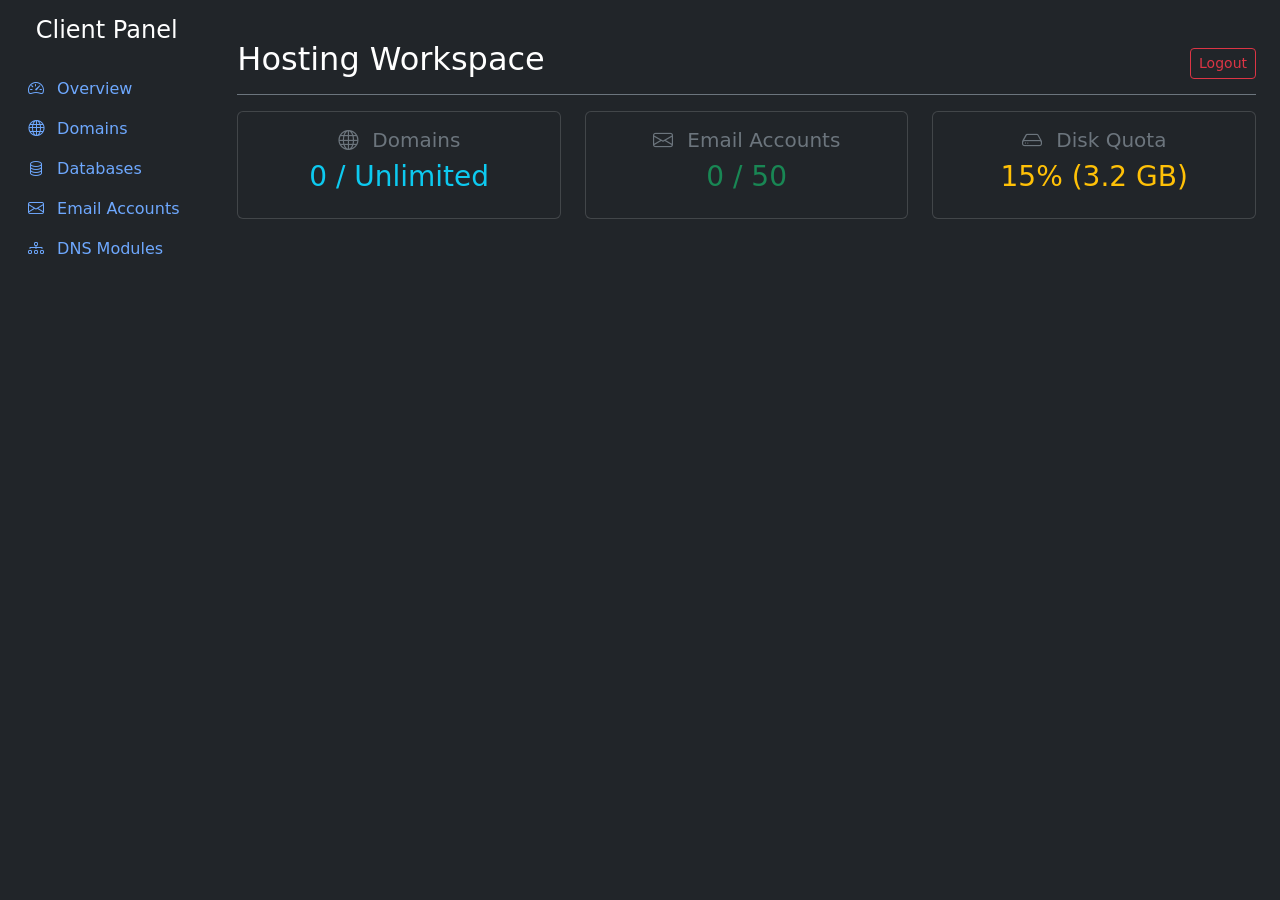
==== commit cd94b4bd: "Refactor CSS: move inline styles to external CSS, strengthening Bootstrap 5 theming" ====
--- a/web/user/index.html
+++ b/web/user/index.html
@@ -7,15 +7,7 @@
     <!-- Bootstrap CSS -->
     <link href="https://cdn.jsdelivr.net/npm/bootstrap@5.3.3/dist/css/bootstrap.min.css" rel="stylesheet">
     <link rel="stylesheet" href="https://cdn.jsdelivr.net/npm/bootstrap-icons@1.11.3/font/bootstrap-icons.min.css">
-    <style>
-        body { font-family: 'Poppins', sans-serif; background-color: #121212; }
-        .impersonation-bar { background-color: #dc3545; color: white; padding: 10px; text-align: center; font-weight: bold; }
-        .sidebar { min-height: 100vh; background-color: #1a1a1a; padding: 20px; border-right: 1px solid #333; }
-        .sidebar a { color: #adb5bd; text-decoration: none; padding: 10px; display: block; border-radius: 5px; margin-bottom: 5px; }
-        .sidebar a:hover, .sidebar a.active { background-color: #0dcaf0; color: #000; font-weight: 500; }
-        .card { background-color: #1e1e1e; border: 1px solid #333; margin-bottom: 20px; }
-        .card-header { border-bottom: 1px solid #333; background-color: rgba(0,0,0,0.2); }
-    </style>
+    <link rel="stylesheet" href="/css/user.css">
 </head>
 <body>
     <div id="impersonationBar" class="impersonation-bar d-none">
@@ -310,261 +302,7 @@
     </div>
 
     <script src="https://cdn.jsdelivr.net/npm/bootstrap@5.3.3/dist/js/bootstrap.bundle.min.js"></script>
-    <script>
-        if (localStorage.getItem('adminReturn') === 'true') {
-            document.getElementById('impersonationBar').classList.remove('d-none');
-        }
-        function returnAdmin() {
-            localStorage.removeItem('adminReturn');
-            window.location.href = '/admin';
-        }
-        function logout() {
-            document.cookie = "dashboard_session=; expires=Thu, 01 Jan 1970 00:00:00 UTC; path=/;";
-            window.location.href = '/login';
-        }
-
-        
-        // --- REAL API FETCH LOGIC ---
-        
-        // We simulate currently logged-in user from a meta tag or local storage. 
-        // For simplicity now, let's assume 'demo_user' if not tracked natively yet!
-        const currentUser = "demo_user";
-
-        async function loadDomains() {
-            try {
-                const res = await fetch('/api/v1/user/domains?username=' + currentUser);
-                const data = await res.json();
-                const tbody = document.getElementById('domainTable');
-                if(data.domains && data.domains.length > 0) {
-                    tbody.innerHTML = data.domains.map(d => `<tr><td>${d.domain}</td><td>/home/${currentUser}/${d.domain}</td><td>${d.php_version}</td><td>${d.ssl_enabled ? 'Yes' : 'No'}</td><td><button class='btn btn-sm btn-danger'><i class='bi bi-trash'></i></button></td></tr>`).join('');
-                } else {
-                    tbody.innerHTML = '<tr><td colspan="5" class="text-center text-muted">No domains configured.</td></tr>';
-                }
-            } catch(e) {}
-        }
-
-        async function loadDatabases() {
-            try {
-                const res = await fetch('/api/v1/user/databases?username=' + currentUser);
-                const data = await res.json();
-                const tbody = document.getElementById('dbTable');
-                if(data.databases && data.databases.length > 0) {
-                    tbody.innerHTML = data.databases.map(d => `<tr><td>${d.db_name}</td><td>${d.db_user}</td><td>${d.db_host}</td><td><button class='btn btn-sm btn-danger'><i class='bi bi-trash'></i></button></td></tr>`).join('');
-                } else {
-                    tbody.innerHTML = '<tr><td colspan="4" class="text-center text-muted">No databases created.</td></tr>';
-                }
-            } catch(e) {}
-        }
-
-        async function loadEmails() {
-            try {
-                const res = await fetch('/api/v1/user/emails?username=' + currentUser);
-                const data = await res.json();
-                const tbody = document.getElementById('emailTable');
-                if(data.emails && data.emails.length > 0) {
-                    tbody.innerHTML = data.emails.map(d => `<tr><td>${d.address}</td><td>${d.quota} MB</td><td>0 MB</td><td><button class='btn btn-sm btn-danger'><i class='bi bi-trash'></i></button></td></tr>`).join('');
-                } else {
-                    tbody.innerHTML = '<tr><td colspan="4" class="text-center text-muted">No mailboxes created.</td></tr>';
-                }
-            } catch(e) {}
-        }
-
-        document.getElementById('formAddDomain').addEventListener('submit', async (e) => {
-            e.preventDefault();
-            const btn = e.target.querySelector('button');
-            const originalText = btn.innerText;
-            btn.innerText = "Provisioning...";
-            
-            const payload = {
-                username: currentUser,
-                domain: document.getElementById('domName').value,
-                php_version: document.getElementById('domPhp').value,
-                ssl_enabled: document.getElementById('domSsl').checked
-            };
-
-            const res = await fetch('/api/v1/user/domains', {
-                method: 'POST',
-                headers: {'Content-Type': 'application/json'},
-                body: JSON.stringify(payload)
-            });
-            const data = await res.json();
-            
-            if(res.ok) {
-                alert("Domain provisioning queued!");
-                await loadDomains();
-            } else {
-                alert("Error: " + (data.error || "Unknown logic error"));
-            }
-
-            btn.innerText = originalText;
-            var myModalEl = document.getElementById('addDomainModal');
-            var modal = bootstrap.Modal.getInstance(myModalEl);
-            modal.hide();
-            e.target.reset();
-        });
-
-
-        document.getElementById('formAddDb').addEventListener('submit', async (e) => {
-            e.preventDefault();
-            const btn = e.target.querySelector('button');
-            const originalText = btn.innerText;
-            btn.innerText = "Creating...";
-            
-            const payload = {
-                username: currentUser,
-                db_name: document.getElementById('dbName').value,
-                db_user: document.getElementById('dbUser').value,
-                db_pass: document.getElementById('dbPass').value
-            };
-
-            const res = await fetch('/api/v1/user/databases', {
-                method: 'POST',
-                headers: {'Content-Type': 'application/json'},
-                body: JSON.stringify(payload)
-            });
-            const data = await res.json();
-            
-            if(res.ok) {
-                alert("Database creation queued!");
-                await loadDatabases();
-            } else {
-                alert("Error: " + (data.error || "Unknown logic error"));
-            }
-
-            btn.innerText = originalText;
-            var myModalEl = document.getElementById('addDbModal');
-            var modal = bootstrap.Modal.getInstance(myModalEl);
-            modal.hide();
-            e.target.reset();
-        });
-
-        document.getElementById('formAddEmail').addEventListener('submit', async (e) => {
-            e.preventDefault();
-            const btn = e.target.querySelector('button');
-            const originalText = btn.innerText;
-            btn.innerText = "Creating...";
-            
-            const payload = {
-                username: currentUser,
-                address: document.getElementById('emailAddress').value,
-                password: document.getElementById('emailPass').value,
-                quota: parseInt(document.getElementById('emailQuota').value, 10)
-            };
-
-            const res = await fetch('/api/v1/user/emails', {
-                method: 'POST',
-                headers: {'Content-Type': 'application/json'},
-                body: JSON.stringify(payload)
-            });
-            const data = await res.json();
-            
-            if(res.ok) {
-                alert("Mailbox creation queued!");
-                await loadEmails();
-            } else {
-                alert("Error: " + (data.error || "Unknown logic error"));
-            }
-
-            btn.innerText = originalText;
-            var myModalEl = document.getElementById('addEmailModal');
-            var modal = bootstrap.Modal.getInstance(myModalEl);
-            modal.hide();
-            e.target.reset();
-        });
-
-
-        document.getElementById("formAddDb").addEventListener("submit", async (e) => {
-            e.preventDefault();
-            const btn = e.target.querySelector("button");
-            const originalText = btn.innerText;
-            btn.innerText = "Creating...";
-            
-            const payload = {
-                username: currentUser,
-                db_name: document.getElementById("dbName").value,
-                db_user: document.getElementById("dbUser").value,
-                db_pass: document.getElementById("dbPass").value
-            };
-
-            const res = await fetch("/api/v1/user/databases", {
-                method: "POST",
-                headers: {"Content-Type": "application/json"},
-                body: JSON.stringify(payload)
-            });
-            const data = await res.json();
-            
-            if(res.ok) {
-                alert("Database creation queued!");
-                await loadDatabases();
-            } else {
-                alert("Error: " + (data.error || "Unknown logic"));
-            }
-
-            btn.innerText = originalText;
-            var myModalEl = document.getElementById("addDbModal");
-            var modal = bootstrap.Modal.getInstance(myModalEl);
-            modal.hide();
-            e.target.reset();
-        });
-
-        document.getElementById("formAddEmail").addEventListener("submit", async (e) => {
-            e.preventDefault();
-            const btn = e.target.querySelector("button");
-            const originalText = btn.innerText;
-            btn.innerText = "Creating...";
-            
-            const payload = {
-                username: currentUser,
-                address: document.getElementById("emailAddress").value,
-                password: document.getElementById("emailPass").value,
-                quota: parseInt(document.getElementById("emailQuota").value, 10)
-            };
-
-            const res = await fetch("/api/v1/user/emails", {
-                method: "POST",
-                headers: {"Content-Type": "application/json"},
-                body: JSON.stringify(payload)
-            });
-            const data = await res.json();
-            
-            if(res.ok) {
-                alert("Mailbox creation queued!");
-                await loadEmails();
-            } else {
-                alert("Error: " + (data.error || "Unknown logic"));
-            }
-
-            btn.innerText = originalText;
-            var myModalEl = document.getElementById("addEmailModal");
-            var modal = bootstrap.Modal.getInstance(myModalEl);
-            modal.hide();
-            e.target.reset();
-        });
-
-        // Auto load on tab click
-        document.querySelectorAll('a[data-bs-toggle="pill"]').forEach(tab => {
-            tab.addEventListener('shown.bs.tab', event => {
-                if(event.target.getAttribute('href') === '#domains') loadDomains();
-                if(event.target.getAttribute('href') === '#databases') loadDatabases();
-                if(event.target.getAttribute('href') === '#email') loadEmails();
-            });
-        });
-
-        // initial load if appropriate
-        loadDomains();
-        // --- END REAL API FETCH LOGIC ---
-
-        if (localStorage.getItem('adminReturn') === 'true') {
-            document.getElementById('impersonationBar').classList.remove('d-none');
-        }
-        function returnAdmin() {
-            localStorage.removeItem('adminReturn');
-            window.location.href = '/admin';
-        }
-        function logout() {
-            document.cookie = "dashboard_session=; expires=Thu, 01 Jan 1970 00:00:00 UTC; path=/;";
-            window.location.href = '/login';
-        }
-    </script>
+    <script src="/js/core.js"></script>
+    <script src="/js/user.js"></script>
 </body>
 </html>
